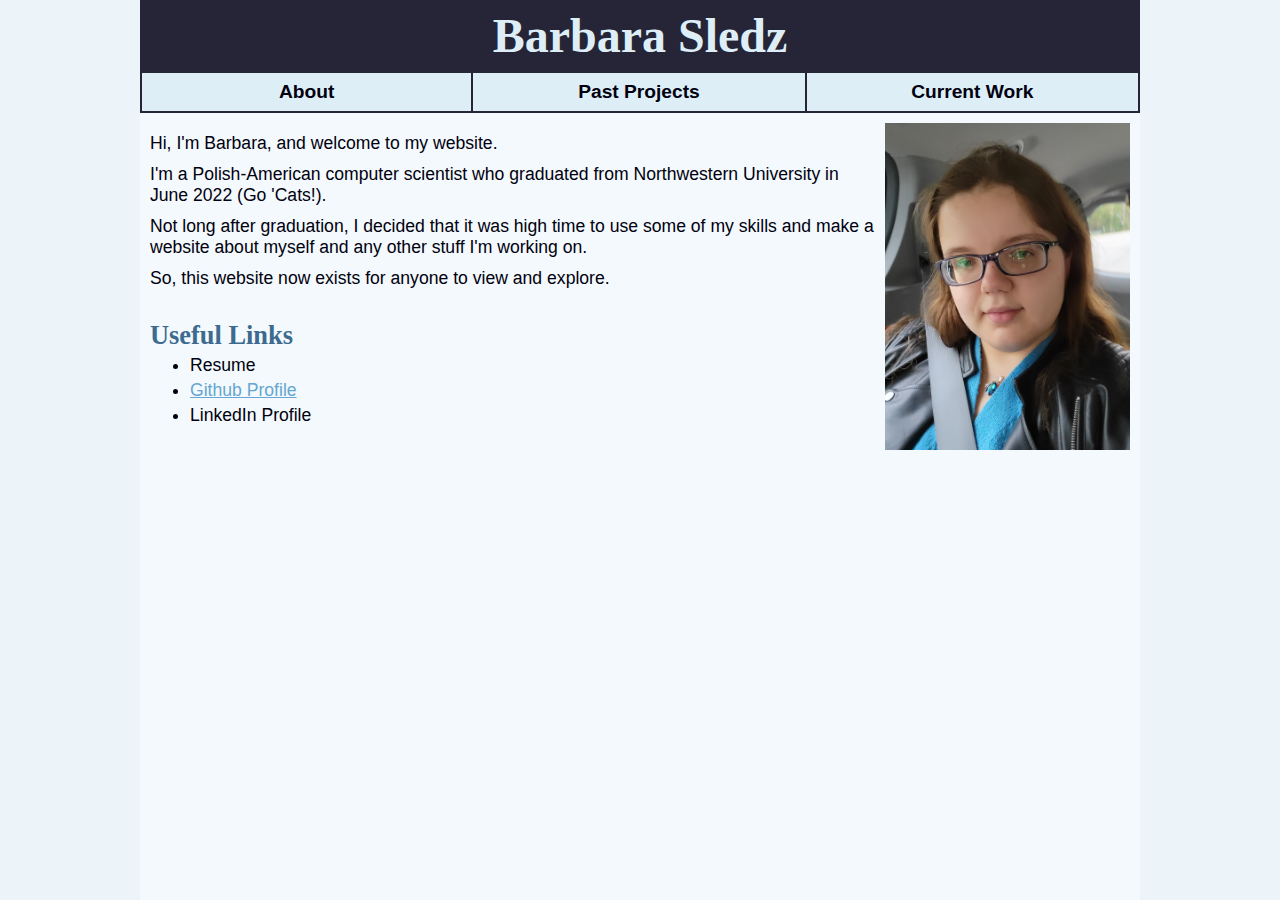
==== index.html @ 16d902e0 "Added some text and a placeholder image on front page; added general styling for links and lists." ====
<!DOCTYPE html>
<html lang="en">
   <head>
       <title>Home -- Barbara Sledz</title>  
       <link rel="stylesheet" href="style_reset.css">     
       <link rel="stylesheet" href="style.css">
   </head>
   <body>
    <div id="content">
        <header>
            <h1><a href="index.html">Barbara Sledz</a></h1>
        </header> 
        <nav id="primary_nav" data-current="Home"> 
            <!-- Dynamically filled using nav_script -->
        </nav>
        <nav id="secondary_nav"> 
            <!-- If needed, dynamically filled using nav_script -->
        </nav>
        <main>
            <img src="images/barbara_photo1.jpg">
            <p>Hi, I&apos;m Barbara, and welcome to my website.&nbsp;</p>
            <p>I&apos;m a Polish-American computer scientist who graduated from Northwestern University in June 2022 (Go 'Cats!). </p>
            <p>Not long after graduation, I decided that it was high time to use some of my skills and make a website about myself and any other stuff I&apos;m working on.</p>
            <p>So, this website now exists for anyone to view and explore.</p>
            <br>
            <h2>Useful Links</h2>
            <ul>
                <li>Resume</li>
                <li><a href="https://github.com/barbarasledz">Github Profile</a></li>
                <li>LinkedIn Profile</li>
            </ul>
        </main>
    </div>
   </body>
   <script src="scripts/nav_script.js"></script>
</html>
---- style.css ----
/* CSS reset to prevent browser-specific things from messing with my website */
* {
    margin: 0;
    padding: 0;
    box-sizing: border-box;
    color: var(--darkest)
}

/* Making some variables because rewriting the same color 500 times gets old real fast... also this allows for easier and more consistent changes if I decide I don't like some color.*/
:root {
    --lightest: hsl(202, 60%, 97%);
    --background_html: hsl(202, 50%, 95%);
    --lighter:  hsl(202, 60%, 92%);
    --darkest: hsl(244, 100%, 3%);
    --accentDark: hsl(244, 20%, 18%);
    --accentLight: hsl(207, 74%, 85%);
    --accentStrong: hsl(204, 55%, 61%);
    --accentMid:hsl(207, 40%, 40%);
    --accentStrongLight: hsl(204, 55%, 74%);
}
/* ============================= */ 
/* General styling for the whole document */ 
/* ============================= */ 
html, body {
    background-color: var(--background_html);
    font-size: 16px;
    font-family: Verdana, Helvetica, sans-serif;
}
h1, h2, h3 {
    font-family: 'Times New Roman', Times, serif;
    color:var(--accentMid)
}
p {
    margin: 10px 0px;
}
ul, ol {
    padding-left: 40px;
}
li {
    margin: 4px 0px;
}
a:link, a:visited {
    color: var(--accentStrong)
}
a:hover {
    color: var(--accentStrongLight)
}
a:active {
    color: var(--accentLight)
}
#content {
    width: 100vw;
    height: 100vh;
    max-width: 1000px;
    margin: 0 auto;
    border: 0px solid var(--accentDark);
    background-color: var(--lightest);
}

/* ============================= */
/* Header Styling */
/* ============================= */
header {
    padding: 8px 5px;
    background-color: var(--accentDark);
    color: var(--lighter);
    align-items: middle;
}
header h1 {
    font-size: 3rem;
    text-align: center;
    margin:auto;
    font-weight: bolder;
}

header a:link, header a:visited {
    color: var(--lighter);
    text-decoration: none;
}

header a:hover {
    color: var(--accentLight);
    text-decoration: none;
}
header a:active {
    color: var(--accentStrong);
    text-decoration: none;
}
/* ============================= */
/* nav-specific styling */
/* ============================= */
nav {
    display: flex;
    flex-direction: row;
    flex-wrap: nowrap;
    justify-content: space-around;
    align-items: stretch;
    min-height: 30px;
}
nav a {
    min-width: 100px;
    text-align: center;
    border: 2px solid var(--accentDark);
    border-left: none;
    flex-grow: 1;
    flex-basis: 1%;
    text-decoration: none;
}
nav a div {
    padding: 8px;
}
nav a:first-of-type {
    border-left: 2px solid var(--accentDark);
}
#primary_nav {
    font-size: 1.2rem;
    background-color: var(--lighter);
    font-weight: bold;
}
#primary_nav a:link {
    color: var(--darkest);
}
#primary_nav a:hover{
    color: var(--lightest);
    background-color: var(--accentLight);
}
#primary_nav a:active {
    color: var(--lightest);
    background-color: var(--accentStrong);
}
/* Secondary navigation is hidden by default and shown using javascript, if applicable.*/
#secondary_nav {
    display: none;
}

/* ============================= */
/* Styles for page content */
/* ============================= */
main {
    padding: 10px;
    font-size: 1.1em;
}
img {
    max-width: 25%;
    float: right;
    margin-left: 10px;
    min-width: 175px;
}


@media only screen and (min-width:1000px) {
    /* Enables content border on larger screens, when sides have large margins... useful for debugging, if nothing else */

    /* #content {
        border-width: 0px 2px;
    } */
    
}
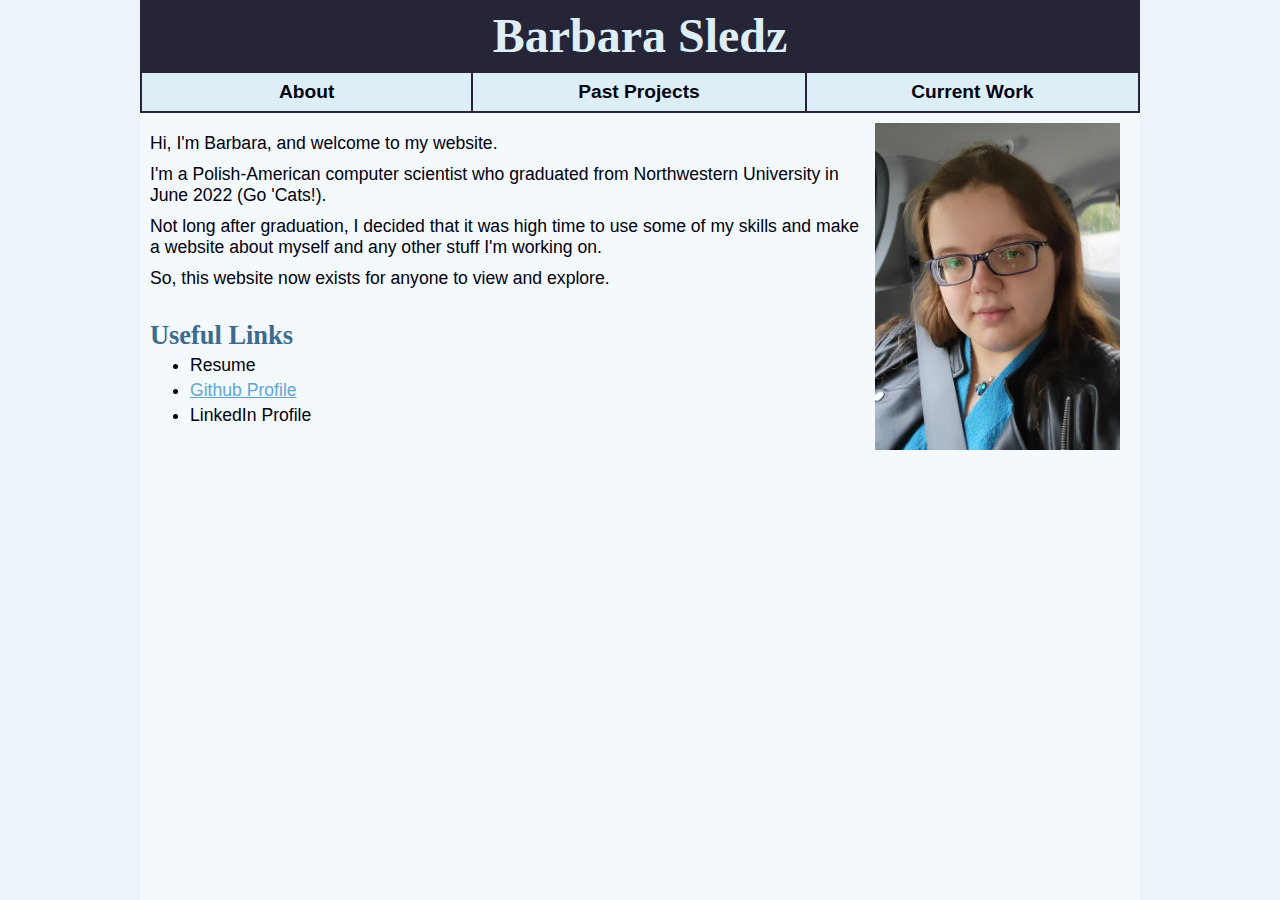
==== commit 161dbf70: "img tag targeting not working in github pages; trying workaround to get image to size properly" ====
--- a/index.html
+++ b/index.html
@@ -17,7 +17,7 @@
             <!-- If needed, dynamically filled using nav_script -->
         </nav>
         <main>
-            <img src="images/barbara_photo1.jpg">
+            <img src="images/barbara_photo1.jpg" class="main_img">
             <p>Hi, I&apos;m Barbara, and welcome to my website.&nbsp;</p>
             <p>I&apos;m a Polish-American computer scientist who graduated from Northwestern University in June 2022 (Go 'Cats!). </p>
             <p>Not long after graduation, I decided that it was high time to use some of my skills and make a website about myself and any other stuff I&apos;m working on.</p>
--- a/style.css
+++ b/style.css
@@ -140,10 +140,10 @@
     padding: 10px;
     font-size: 1.1em;
 }
-img {
-    max-width: 25%;
+.main_img {
+    width: 25%;
     float: right;
-    margin-left: 10px;
+    margin: 0px 10px;
     min-width: 175px;
 }
 
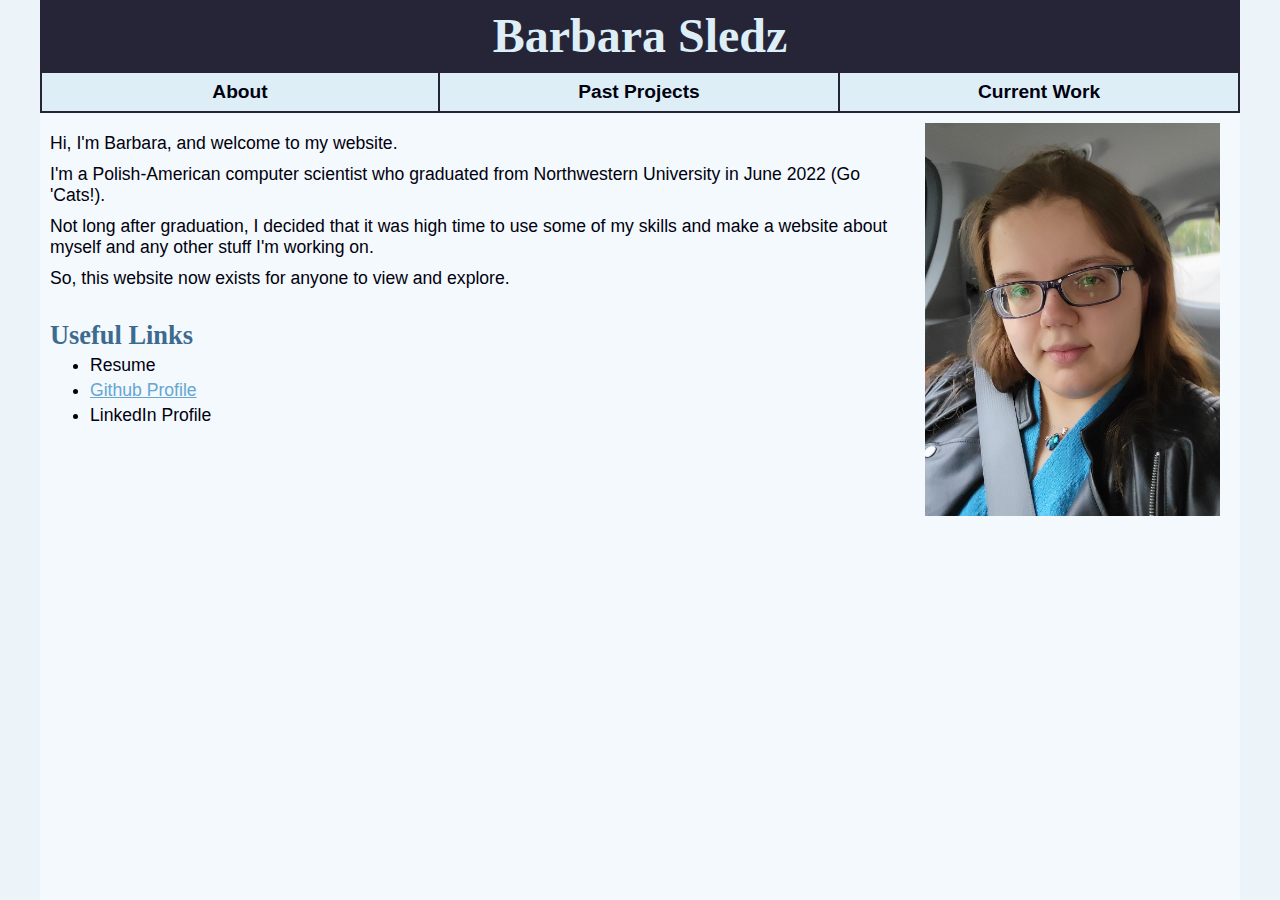
==== commit 25750d9c: "added vue elements (dev) for past-projects, updated naming of main container div for page to better " ====
--- a/index.html
+++ b/index.html
@@ -2,11 +2,10 @@
 <html lang="en">
    <head>
        <title>Home -- Barbara Sledz</title>  
-       <link rel="stylesheet" href="style_reset.css">     
-       <link rel="stylesheet" href="style.css">
+       <link rel="stylesheet" href="styles/style.css">
    </head>
    <body>
-    <div id="content">
+    <div id="page_container">
         <header>
             <h1><a href="index.html">Barbara Sledz</a></h1>
         </header> 
--- a/styles/style.css
+++ b/styles/style.css
@@ -0,0 +1,189 @@
+/* CSS reset to prevent browser-specific things from messing with my website */
+* {
+    margin: 0;
+    padding: 0;
+    box-sizing: border-box;
+    color: var(--darkest)
+}
+
+/* Making some variables because rewriting the same color 500 times gets old real fast... also this allows for easier and more consistent changes if I decide I don't like some color.*/
+:root {
+    --lightest: hsl(202, 60%, 97%);
+    --background_html: hsl(202, 50%, 95%);
+    --lighter:  hsl(202, 60%, 92%);
+    --darkest: hsl(244, 100%, 3%);
+    --accentDark: hsl(244, 20%, 18%);
+    --accentLight: hsl(207, 74%, 85%);
+    --accentStrong: hsl(204, 55%, 61%);
+    --accentMid:hsl(207, 40%, 40%);
+    --accentStrongLight: hsl(204, 55%, 74%);
+    --max_page_width: 1200px;
+}
+/* ============================= */ 
+/* General styling for the whole document */ 
+/* ============================= */ 
+html, body {
+    background-color: var(--background_html);
+    font-size: 16px;
+    font-family: Verdana, Helvetica, sans-serif;
+}
+h1, h2, h3 {
+    font-family: 'Times New Roman', Times, serif;
+    color:var(--accentMid)
+}
+p {
+    margin: 10px 0px;
+}
+ul, ol {
+    padding-left: 40px;
+}
+li {
+    margin: 4px 0px;
+}
+a:link, a:visited {
+    color: var(--accentStrong)
+}
+a:hover {
+    color: var(--accentStrongLight)
+}
+a:active {
+    color: var(--accentLight)
+}
+#page_container {
+    width: 100vw;
+    height: 100vh;
+    max-width: var(--max_page_width);
+    margin: 0 auto;
+    border: 0px solid var(--accentDark);
+    background-color: var(--lightest);
+}
+
+/* ============================= */
+/* Header Styling */
+/* ============================= */
+header {
+    padding: 8px 5px;
+    background-color: var(--accentDark);
+    color: var(--lighter);
+    align-items: middle;
+}
+header h1 {
+    font-size: 3rem;
+    text-align: center;
+    margin:auto;
+    font-weight: bolder;
+}
+
+header a:link, header a:visited {
+    color: var(--lighter);
+    text-decoration: none;
+}
+
+header a:hover {
+    color: var(--accentLight);
+    text-decoration: none;
+}
+header a:active {
+    color: var(--accentStrong);
+    text-decoration: none;
+}
+/* ============================= */
+/* nav-specific styling */
+/* ============================= */
+nav {
+    display: flex;
+    flex-direction: row;
+    flex-wrap: nowrap;
+    justify-content: space-between;
+    align-items: stretch;
+    min-height: 30px;
+}
+nav a {
+    min-width: 100px;
+    text-align: center;
+    flex-grow: 1;
+    flex-basis: 1%;
+    text-decoration: none;
+}
+nav a div {
+    height: 100%;
+    border: 2px solid var(--accentDark);
+    border-left: none;
+    padding: 8px;
+}
+nav a:first-of-type div {
+    border-left: 2px solid var(--accentDark);
+}
+#primary_nav {
+    font-size: 1.2rem;
+    background-color: var(--lighter);
+    font-weight: bold;
+}
+#primary_nav a:link {
+    color: var(--darkest);
+}
+#primary_nav a:hover{
+    color: var(--lightest);
+    background-color: var(--accentLight);
+}
+#primary_nav a:active {
+    color: var(--lightest);
+    background-color: var(--accentStrong);
+}
+/* Secondary navigation is hidden by default and shown using javascript, if applicable.*/
+#secondary_nav {
+    display: none;
+}
+.active_nav {
+    background-color: var(--accentDark);
+    color: var(--lighter);
+}
+
+/* ============================= */
+/* Styles for page content */
+/* ============================= */
+main {
+    padding: 10px;
+    font-size: 1.1em;
+}
+.main_img {
+    width: 25%;
+    float: right;
+    margin: 0px 10px;
+    min-width: 175px;
+}
+.card_container {
+    display: flex;
+    flex-flow: row wrap;
+    justify-content: center;
+    align-items: space-between;
+    align-content: flex-start;
+}
+.card {
+    padding: 10px;
+    width: 275px;
+    min-height: 400px;
+    margin: 10px;
+    overflow: hidden;
+    font-size: 0.7em;
+    border: 2px solid var(--accentStrong);
+    background-color: var(--background_html);
+    border-radius: 0.2rem;
+}
+    
+.card_img {
+    width: 100%;
+    max-height: 80%;
+    object-fit:scale-down;
+    position: top;
+    margin-bottom: 10px;
+}
+
+@media only screen and (min-width:1000px) {
+    /* Enables content border on larger screens, when sides have large margins... useful for debugging, if nothing else */
+
+    /* #content {
+        border-width: 0px 2px;
+    } */
+    
+}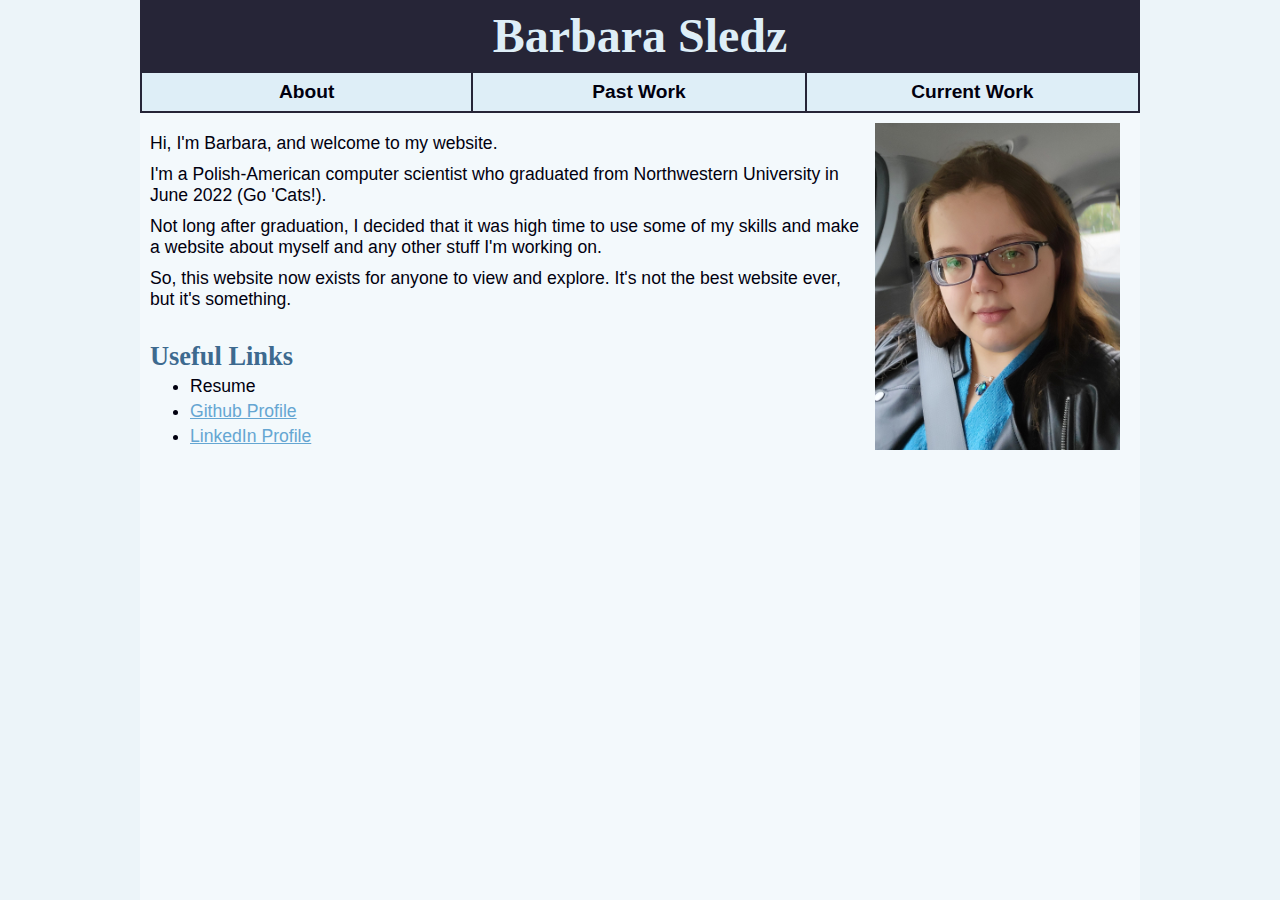
==== commit 633ab811: "Added some information on past work, updated some flexbox properties of cards on that page" ====
--- a/index.html
+++ b/index.html
@@ -20,13 +20,13 @@
             <p>Hi, I&apos;m Barbara, and welcome to my website.&nbsp;</p>
             <p>I&apos;m a Polish-American computer scientist who graduated from Northwestern University in June 2022 (Go 'Cats!). </p>
             <p>Not long after graduation, I decided that it was high time to use some of my skills and make a website about myself and any other stuff I&apos;m working on.</p>
-            <p>So, this website now exists for anyone to view and explore.</p>
+            <p>So, this website now exists for anyone to view and explore. It's not the best website ever, but it's something.</p>
             <br>
             <h2>Useful Links</h2>
             <ul>
                 <li>Resume</li>
                 <li><a href="https://github.com/barbarasledz">Github Profile</a></li>
-                <li>LinkedIn Profile</li>
+                <li><a href="www.linkedin.com/in/barbara-sledz">LinkedIn Profile</a></li>
             </ul>
         </main>
     </div>
--- a/styles/style.css
+++ b/styles/style.css
@@ -17,7 +17,7 @@
     --accentStrong: hsl(204, 55%, 61%);
     --accentMid:hsl(207, 40%, 40%);
     --accentStrongLight: hsl(204, 55%, 74%);
-    --max_page_width: 1200px;
+    --max_page_width: 1000px;
 }
 /* ============================= */ 
 /* General styling for the whole document */ 
@@ -50,10 +50,11 @@
     color: var(--accentLight)
 }
 #page_container {
-    width: 100vw;
-    height: 100vh;
+    width: calc(100vw - (100vw - 100%));
+    height: 100%;
+    min-height: 100vh;
     max-width: var(--max_page_width);
-    margin: 0 auto;
+    margin: 0px auto;
     border: 0px solid var(--accentDark);
     background-color: var(--lightest);
 }
@@ -156,12 +157,15 @@
     display: flex;
     flex-flow: row wrap;
     justify-content: center;
-    align-items: space-between;
+    align-items: stretch;
     align-content: flex-start;
+    column-gap: 10px;
+    max-width: 100%;
 }
 .card {
     padding: 10px;
-    width: 275px;
+    min-width: 275px;
+    flex-basis: 275px;
     min-height: 400px;
     margin: 10px;
     overflow: hidden;
@@ -169,21 +173,17 @@
     border: 2px solid var(--accentStrong);
     background-color: var(--background_html);
     border-radius: 0.2rem;
+    flex-grow: 1;
 }
     
 .card_img {
     width: 100%;
-    max-height: 80%;
+    max-height: 200px;
     object-fit:scale-down;
     position: top;
     margin-bottom: 10px;
 }
 
-@media only screen and (min-width:1000px) {
-    /* Enables content border on larger screens, when sides have large margins... useful for debugging, if nothing else */
-
-    /* #content {
-        border-width: 0px 2px;
-    } */
+/* @media only screen and (min-width:1000px) {
     
-}+} */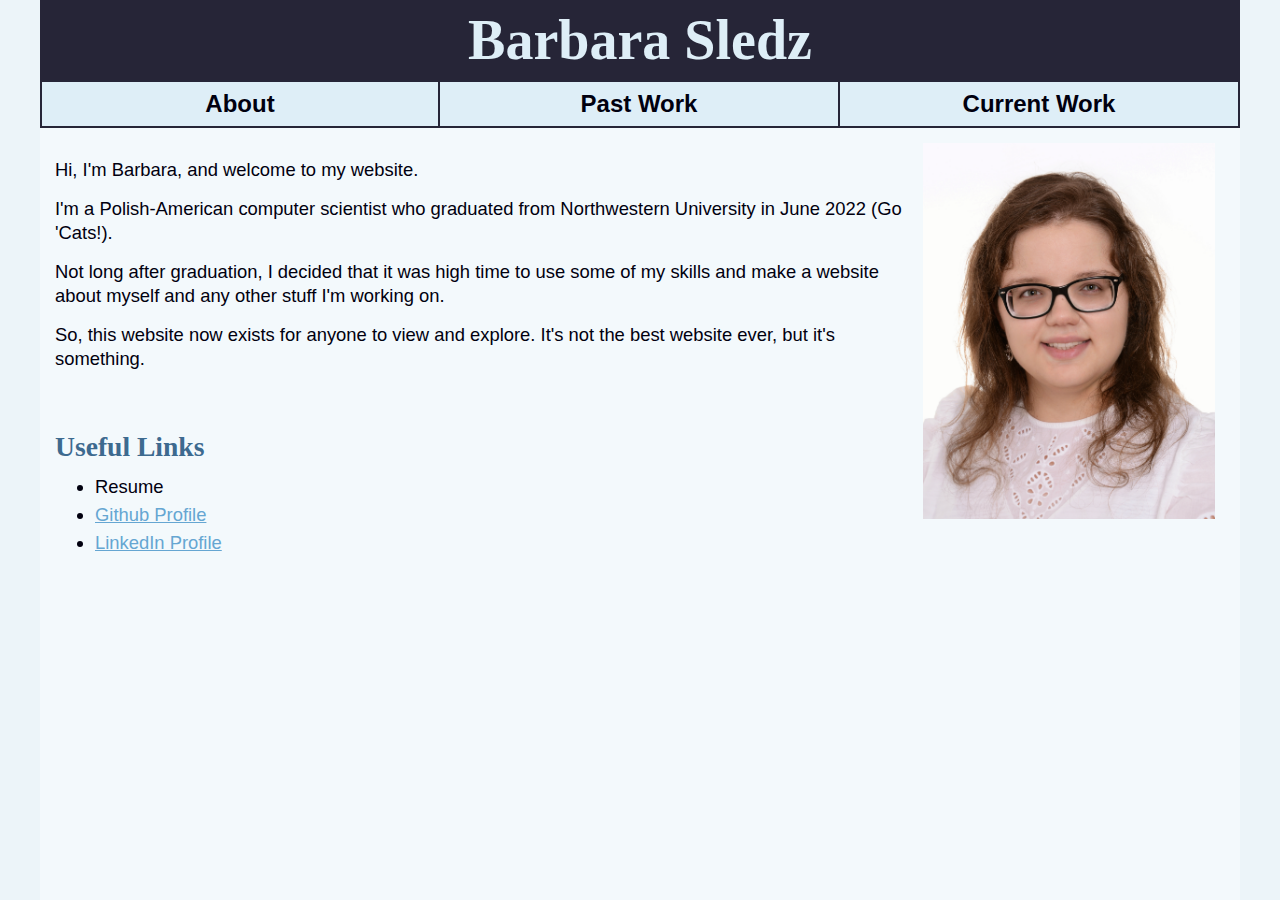
==== commit dd0d4f3c: "updated readme, modified page content to improve wording" ====
--- a/index.html
+++ b/index.html
@@ -16,7 +16,7 @@
             <!-- If needed, dynamically filled using nav_script -->
         </nav>
         <main>
-            <img src="images/barbara_photo1.jpg" class="main_img">
+            <img src="images/barbara_photo_pro.jpg" class="main_img" alt="Photo of myself, taken by a professional photographer.">
             <p>Hi, I&apos;m Barbara, and welcome to my website.&nbsp;</p>
             <p>I&apos;m a Polish-American computer scientist who graduated from Northwestern University in June 2022 (Go 'Cats!). </p>
             <p>Not long after graduation, I decided that it was high time to use some of my skills and make a website about myself and any other stuff I&apos;m working on.</p>
--- a/styles/style.css
+++ b/styles/style.css
@@ -17,7 +17,7 @@
     --accentStrong: hsl(204, 55%, 61%);
     --accentMid:hsl(207, 40%, 40%);
     --accentStrongLight: hsl(204, 55%, 74%);
-    --max_page_width: 1000px;
+    --max_page_width: 1200px;
 }
 /* ============================= */ 
 /* General styling for the whole document */ 
@@ -32,7 +32,7 @@
     color:var(--accentMid)
 }
 p {
-    margin: 10px 0px;
+    margin: 15px 0px;
 }
 ul, ol {
     padding-left: 40px;
@@ -69,7 +69,7 @@
     align-items: middle;
 }
 header h1 {
-    font-size: 3rem;
+    font-size: 3.5rem;
     text-align: center;
     margin:auto;
     font-weight: bolder;
@@ -116,7 +116,7 @@
     border-left: 2px solid var(--accentDark);
 }
 #primary_nav {
-    font-size: 1.2rem;
+    font-size: 1.5rem;
     background-color: var(--lighter);
     font-weight: bold;
 }
@@ -144,8 +144,13 @@
 /* Styles for page content */
 /* ============================= */
 main {
-    padding: 10px;
-    font-size: 1.1em;
+    padding: 15px;
+    font-size: 1.15rem;
+    line-height: 1.3;
+}
+main h1, h2 {
+    margin: 10px 0;
+    margin-top: 20px;
 }
 .main_img {
     width: 25%;
@@ -160,22 +165,22 @@
     align-items: stretch;
     align-content: flex-start;
     column-gap: 10px;
+    row-gap: 20px;
     max-width: 100%;
 }
 .card {
     padding: 10px;
-    min-width: 275px;
-    flex-basis: 275px;
+    flex-basis: 300px;
     min-height: 400px;
-    margin: 10px;
     overflow: hidden;
-    font-size: 0.7em;
     border: 2px solid var(--accentStrong);
     background-color: var(--background_html);
     border-radius: 0.2rem;
     flex-grow: 1;
-}
-    
+}  
+.card h1, .card h2, .card h3 {
+    margin: 8px 0;
+}
 .card_img {
     width: 100%;
     max-height: 200px;
@@ -184,6 +189,34 @@
     margin-bottom: 10px;
 }
 
+.image_cap_container {
+    width: 30%;
+    min-width: 200px;
+    max-width: 400px;
+    display: flex;
+    flex-flow: column nowrap;
+    float: right;
+    align-items: center;
+    padding: 4px;
+    margin-left: 6px;
+    margin-bottom: 6px;
+}
+
+.img_in_container {
+    width: 100%;
+    max-height: 250px;
+    object-fit: scale-down;
+    position: top;
+    margin-bottom: 5px;
+}
+
+.img_caption_in_container {
+    font-size: 0.8rem;
+    font-style: italic;
+    text-align:center;
+    margin-top: 0;
+}
+
 /* @media only screen and (min-width:1000px) {
     
 } */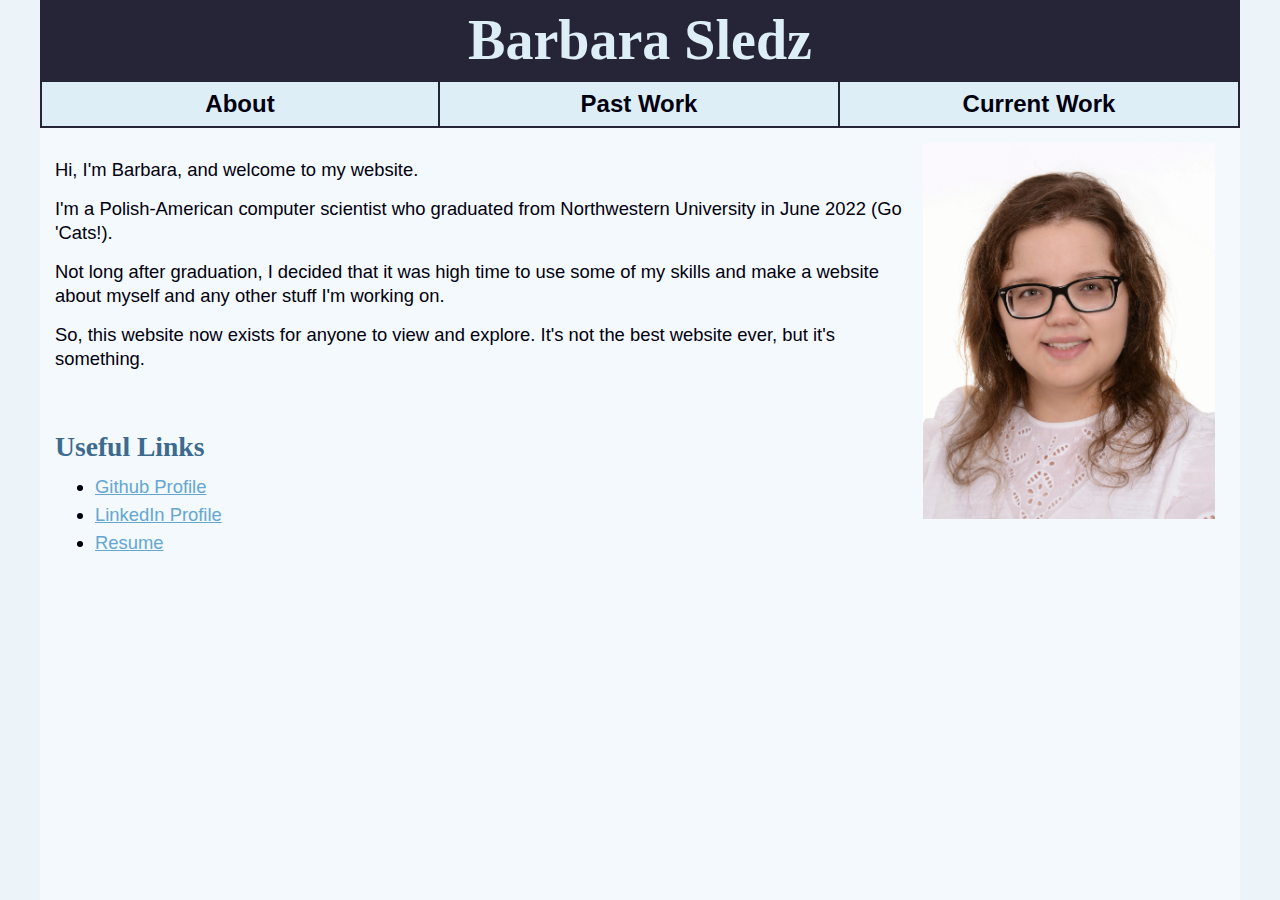
==== commit d5aff447: "added link to resume on homepage" ====
--- a/index.html
+++ b/index.html
@@ -24,9 +24,9 @@
             <br>
             <h2>Useful Links</h2>
             <ul>
-                <li>Resume</li>
                 <li><a href="https://github.com/barbarasledz">Github Profile</a></li>
                 <li><a href="www.linkedin.com/in/barbara-sledz">LinkedIn Profile</a></li>
+                <li><a href="https://drive.google.com/file/d/184hrFZ8eNalUCqKlgjN71KH6_nbfA3qh/view?usp=sharing">Resume</a></li>
             </ul>
         </main>
     </div>
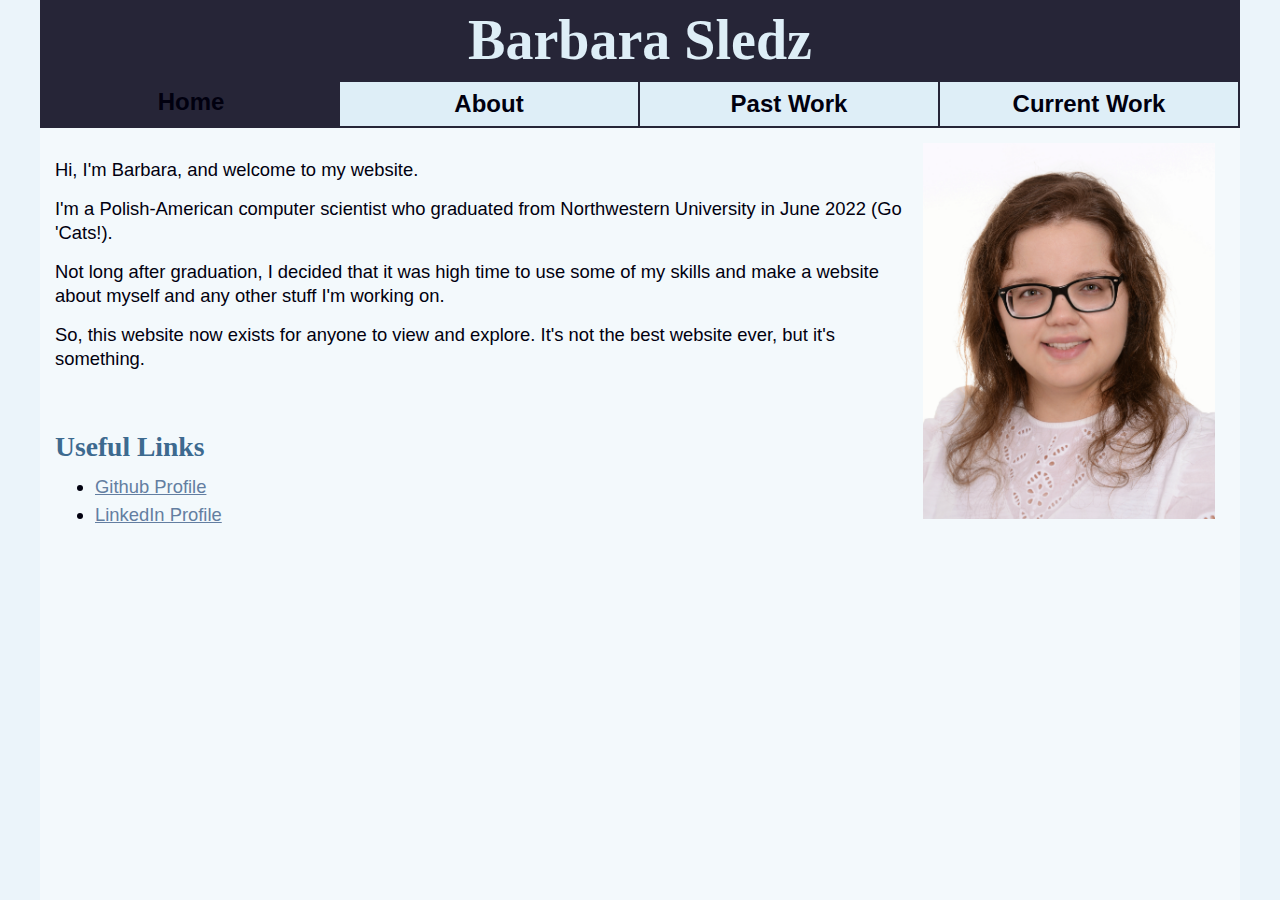
==== commit 2c0afc10: "minor changes, removed resume link" ====
--- a/index.html
+++ b/index.html
@@ -26,7 +26,6 @@
             <ul>
                 <li><a href="https://github.com/barbarasledz">Github Profile</a></li>
                 <li><a href="www.linkedin.com/in/barbara-sledz">LinkedIn Profile</a></li>
-                <li><a href="https://drive.google.com/file/d/184hrFZ8eNalUCqKlgjN71KH6_nbfA3qh/view?usp=sharing">Resume</a></li>
             </ul>
         </main>
     </div>
--- a/styles/style.css
+++ b/styles/style.css
@@ -3,20 +3,34 @@
     margin: 0;
     padding: 0;
     box-sizing: border-box;
-    color: var(--darkest)
+    color: var(--offblack);
 }
 
 /* Making some variables because rewriting the same color 500 times gets old real fast... also this allows for easier and more consistent changes if I decide I don't like some color.*/
 :root {
-    --lightest: hsl(202, 60%, 97%);
-    --background_html: hsl(202, 50%, 95%);
+    /* The basic colors */
+    --background_html: hsl(202, 60%, 95%);
+    --offwhite: hsl(202, 60%, 97%);
+    --offblack: hsl(244, 100%, 3%);
+
+    /* General theme colors */
     --lighter:  hsl(202, 60%, 92%);
-    --darkest: hsl(244, 100%, 3%);
     --accentDark: hsl(244, 20%, 18%);
-    --accentLight: hsl(207, 74%, 85%);
-    --accentStrong: hsl(204, 55%, 61%);
+    --accentLight: hsl(207, 54%, 80%);
+    --accentStrong: hsl(214, 25%, 51%);
     --accentMid:hsl(207, 40%, 40%);
     --accentStrongLight: hsl(204, 55%, 74%);
+
+    /* Element colors */
+    --pageHeaderBackground: hsl(244, 20%, 18%);
+    --headerColor: hsl(207, 40%, 40%);
+    --navBackgroundLight: hsl(202, 60%, 92%);
+    --navBackgroundHover: hsl(207, 54%, 80%);
+    --navBackgroundClick: hsl(214, 25%, 41%);
+    --navActivePageMobile: hsl(244, 20%, 18%);
+    --navActivePagePC: hsl(244, 20%, 18%);
+
+    /* Other variables */
     --max_page_width: 1200px;
 }
 /* ============================= */ 
@@ -24,10 +38,10 @@
 /* ============================= */ 
 html, body {
     background-color: var(--background_html);
-    font-size: 16px;
+    font-size: 32px;
     font-family: Verdana, Helvetica, sans-serif;
 }
-h1, h2, h3 {
+h1, h2, h3, h4 {
     font-family: 'Times New Roman', Times, serif;
     color:var(--accentMid)
 }
@@ -53,10 +67,8 @@
     width: calc(100vw - (100vw - 100%));
     height: 100%;
     min-height: 100vh;
-    max-width: var(--max_page_width);
     margin: 0px auto;
-    border: 0px solid var(--accentDark);
-    background-color: var(--lightest);
+    background-color: var(--offwhite);
 }
 
 /* ============================= */
@@ -64,12 +76,13 @@
 /* ============================= */
 header {
     padding: 8px 5px;
-    background-color: var(--accentDark);
+    background-color: var(--pageHeaderBackground);
     color: var(--lighter);
     align-items: middle;
+    font-size: 1rem;
 }
 header h1 {
-    font-size: 3.5rem;
+    font-size: 3.5em;
     text-align: center;
     margin:auto;
     font-weight: bolder;
@@ -93,14 +106,12 @@
 /* ============================= */
 nav {
     display: flex;
-    flex-direction: row;
+    flex-direction: column;
     flex-wrap: nowrap;
     justify-content: space-between;
     align-items: stretch;
-    min-height: 30px;
 }
 nav a {
-    min-width: 100px;
     text-align: center;
     flex-grow: 1;
     flex-basis: 1%;
@@ -108,36 +119,36 @@
 }
 nav a div {
     height: 100%;
-    border: 2px solid var(--accentDark);
-    border-left: none;
+    border-top: 2px solid var(--accentDark);
     padding: 8px;
 }
-nav a:first-of-type div {
-    border-left: 2px solid var(--accentDark);
+nav a:last-of-type div {
+    border-bottom: 2px solid var(--accentDark);
 }
 #primary_nav {
-    font-size: 1.5rem;
+    font-size: 1.5em;
     background-color: var(--lighter);
     font-weight: bold;
 }
 #primary_nav a:link {
-    color: var(--darkest);
+    color: var(--offblack);
 }
 #primary_nav a:hover{
-    color: var(--lightest);
-    background-color: var(--accentLight);
+    color: var(--offblack);
+    background-color: var(--navBackgroundHover);
 }
 #primary_nav a:active {
-    color: var(--lightest);
-    background-color: var(--accentStrong);
+    color: var(--offblack);
+    background-color: var(--navBackgroundHover);
 }
 /* Secondary navigation is hidden by default and shown using javascript, if applicable.*/
 #secondary_nav {
     display: none;
 }
 .active_nav {
-    background-color: var(--accentDark);
+    background-color: var(--navActivePageMobile);
     color: var(--lighter);
+    border-width: 0px;
 }
 
 /* ============================= */
@@ -160,32 +171,30 @@
 }
 .card_container {
     display: flex;
-    flex-flow: row wrap;
+    flex-flow: column wrap;
     justify-content: center;
     align-items: stretch;
     align-content: flex-start;
-    column-gap: 10px;
     row-gap: 20px;
     max-width: 100%;
 }
 .card {
     padding: 10px;
-    flex-basis: 300px;
     min-height: 400px;
     overflow: hidden;
-    border: 2px solid var(--accentStrong);
-    background-color: var(--background_html);
+    border: 0px solid var(--accentStrong);
     border-radius: 0.2rem;
     flex-grow: 1;
 }  
-.card h1, .card h2, .card h3 {
+.card h1, .card h2, .card h3, .card h4 {
     margin: 8px 0;
 }
 .card_img {
     width: 100%;
-    max-height: 200px;
+    max-height: 350px;
     object-fit:scale-down;
-    position: top;
+    position:relative;
+    margin: 0 auto;
     margin-bottom: 10px;
 }
 
@@ -217,6 +226,98 @@
     margin-top: 0;
 }
 
-/* @media only screen and (min-width:1000px) {
-    
-} */+@media screen and (min-device-width:800px) {
+    /* Body and page container settings on a large screen */
+    html, body {
+        background-color: var(--background_html);
+        font-size: 16px;
+        font-family: Verdana, Helvetica, sans-serif;
+        color: var(--offblack);
+    }
+    #page_container {
+        width: calc(100vw - (100vw - 100%));
+        height: 100%;
+        min-height: 100vh;
+        max-width: var(--max_page_width);
+        margin: 0px auto;
+        border: 0px solid var(--accentDark);
+        background-color: var(--offwhite);
+    }
+    /* All the fun nav stuff! */
+    nav {
+        display: flex;
+        flex-direction: row;
+        flex-wrap: nowrap;
+        justify-content: space-between;
+        align-items: stretch;
+        min-height: 30px;
+    }
+    nav a {
+        min-width: 100px;
+        text-align: center;
+        flex-grow: 1;
+        flex-basis: 1%;
+        text-decoration: none;
+    }
+    nav a div {
+        height: 100%;
+        border: 2px solid var(--accentDark);
+        border-left: none;
+        padding: 8px;
+    }
+    nav a:first-of-type div {
+        border-left: 2px solid var(--accentDark);
+    }
+    #primary_nav {
+        font-size: 1.5rem;
+        background-color: var(--lighter);
+        color: var(--offwhite);
+        font-weight: bold;
+    }
+    #primary_nav a:link div {
+        color: var(--offblack);
+    }
+    #primary_nav a:hover div {
+        color: var(--offblack);
+        background-color: var(--navBackgroundHover);
+    }
+    #primary_nav a:active div {
+        color: var(--offwhite);
+        background-color: var(--navBackgroundClick);
+    }
+    .active_nav {
+        background-color: var(--navActivePagePC);
+        color: var(--offwhite);
+    }
+    /* Handling of cards on a page */
+    .card_container {
+        display: flex;
+        flex-flow: row wrap;
+        justify-content: center;
+        align-items: stretch;
+        align-content: flex-start;
+        column-gap: 10px;
+        row-gap: 20px;
+        max-width: 100%;
+    }
+    .card {
+        padding: 10px;
+        flex-basis: 300px;
+        min-height: 400px;
+        overflow: hidden;
+        border: 2px solid var(--accentStrong);
+        background-color: var(--background_html);
+        border-radius: 0.2rem;
+        flex-grow: 1;
+    }  
+    .card h1, .card h2, .card h3, .card h4 {
+        margin: 8px 0;
+    }
+    .card_img {
+        width: 100%;
+        max-height: 200px;
+        object-fit:scale-down;
+        position: top;
+        margin-bottom: 10px;
+    }
+} 